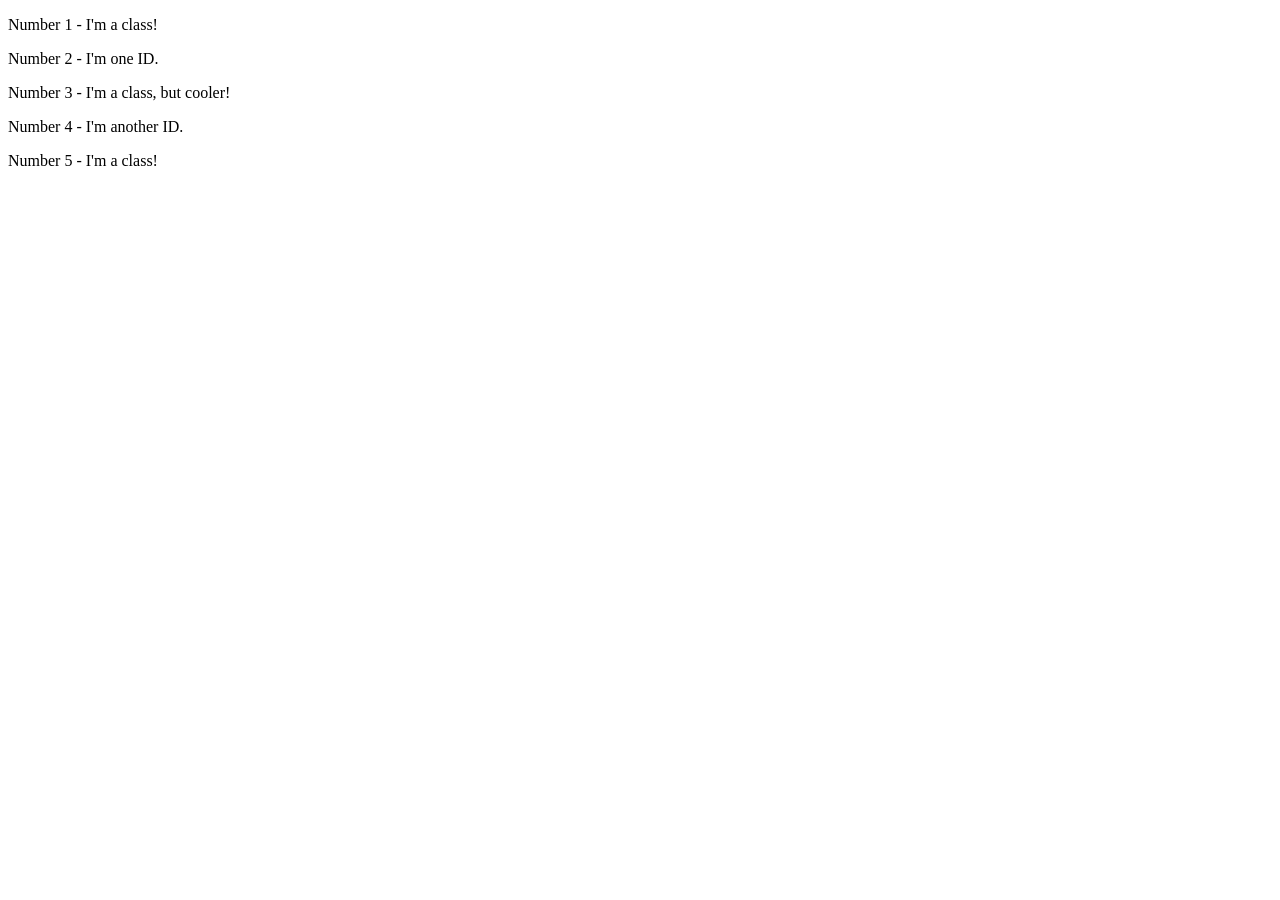
==== foundations/intro-to-css/02-class-id-selectors/index.html @ 69ad4146 "Add class and id atrribute which serve as selector while styling" ====
<!DOCTYPE html>
<html lang="en">
  <head>
    <meta charset="UTF-8">
    <meta http-equiv="X-UA-Compatible" content="IE=edge">
    <meta name="viewport" content="width=device-width, initial-scale=1.0">
    <title>Class and ID Selectors</title>
    <link rel="stylesheet" href="style.css">
  </head>
  <body>
    <p class="odd">Number 1 - I'm a class!</p>
    <div id="even">Number 2 - I'm one ID.</div>
    <p class="odd">Number 3 - I'm a class, but cooler!</p>
    <div id="last-even">Number 4 - I'm another ID.</div>
    <p class="odd">Number 5 - I'm a class!</p>
  </body>
</html>
---- foundations/intro-to-css/02-class-id-selectors/style.css ----
/* Add CSS Styling */
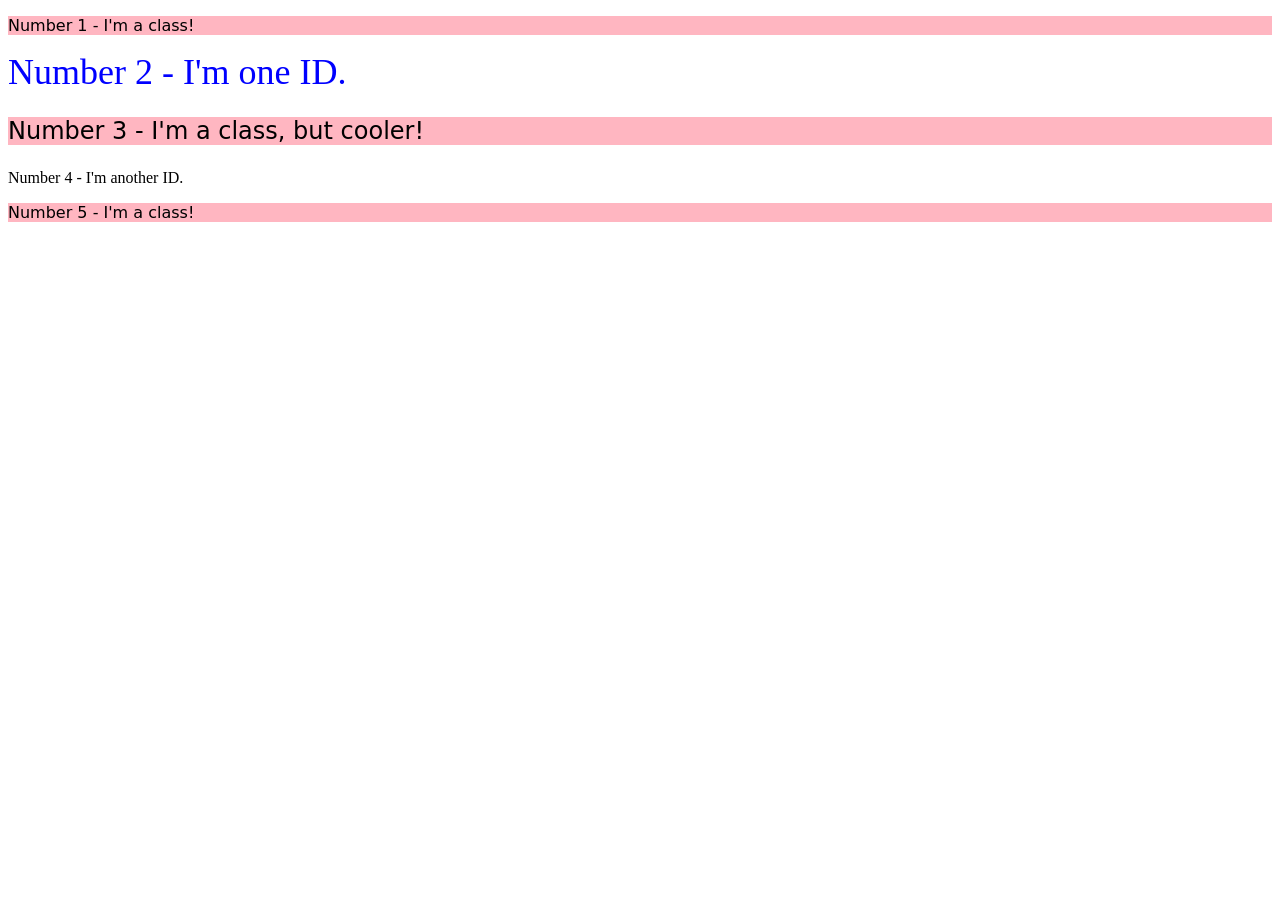
==== commit cffe6da3: "Add CSS styling using class and id selectors Apply styles to odd class Style even id Add reusable un" ====
--- a/foundations/intro-to-css/02-class-id-selectors/index.html
+++ b/foundations/intro-to-css/02-class-id-selectors/index.html
@@ -10,7 +10,7 @@
   <body>
     <p class="odd">Number 1 - I'm a class!</p>
     <div id="even">Number 2 - I'm one ID.</div>
-    <p class="odd">Number 3 - I'm a class, but cooler!</p>
+    <p class="odd unique-font-size">Number 3 - I'm a class, but cooler!</p>
     <div id="last-even">Number 4 - I'm another ID.</div>
     <p class="odd">Number 5 - I'm a class!</p>
   </body>
--- a/foundations/intro-to-css/02-class-id-selectors/style.css
+++ b/foundations/intro-to-css/02-class-id-selectors/style.css
@@ -1 +1,20 @@
 /* Add CSS Styling */
+.odd {
+    background-color: #ffb6c1;
+    font-family: 'verdana', 'DejaVu Sans', sans-serif;
+}
+
+#even {
+    color: rgb(0, 0, 255);
+    font-size: 36px;
+}
+
+.unique-font-size {
+    font-size: 24px;
+}
+
+.last-even {
+    background-color: #90ee90;
+    font-size: 24px;
+    font-weight: bold;
+}
